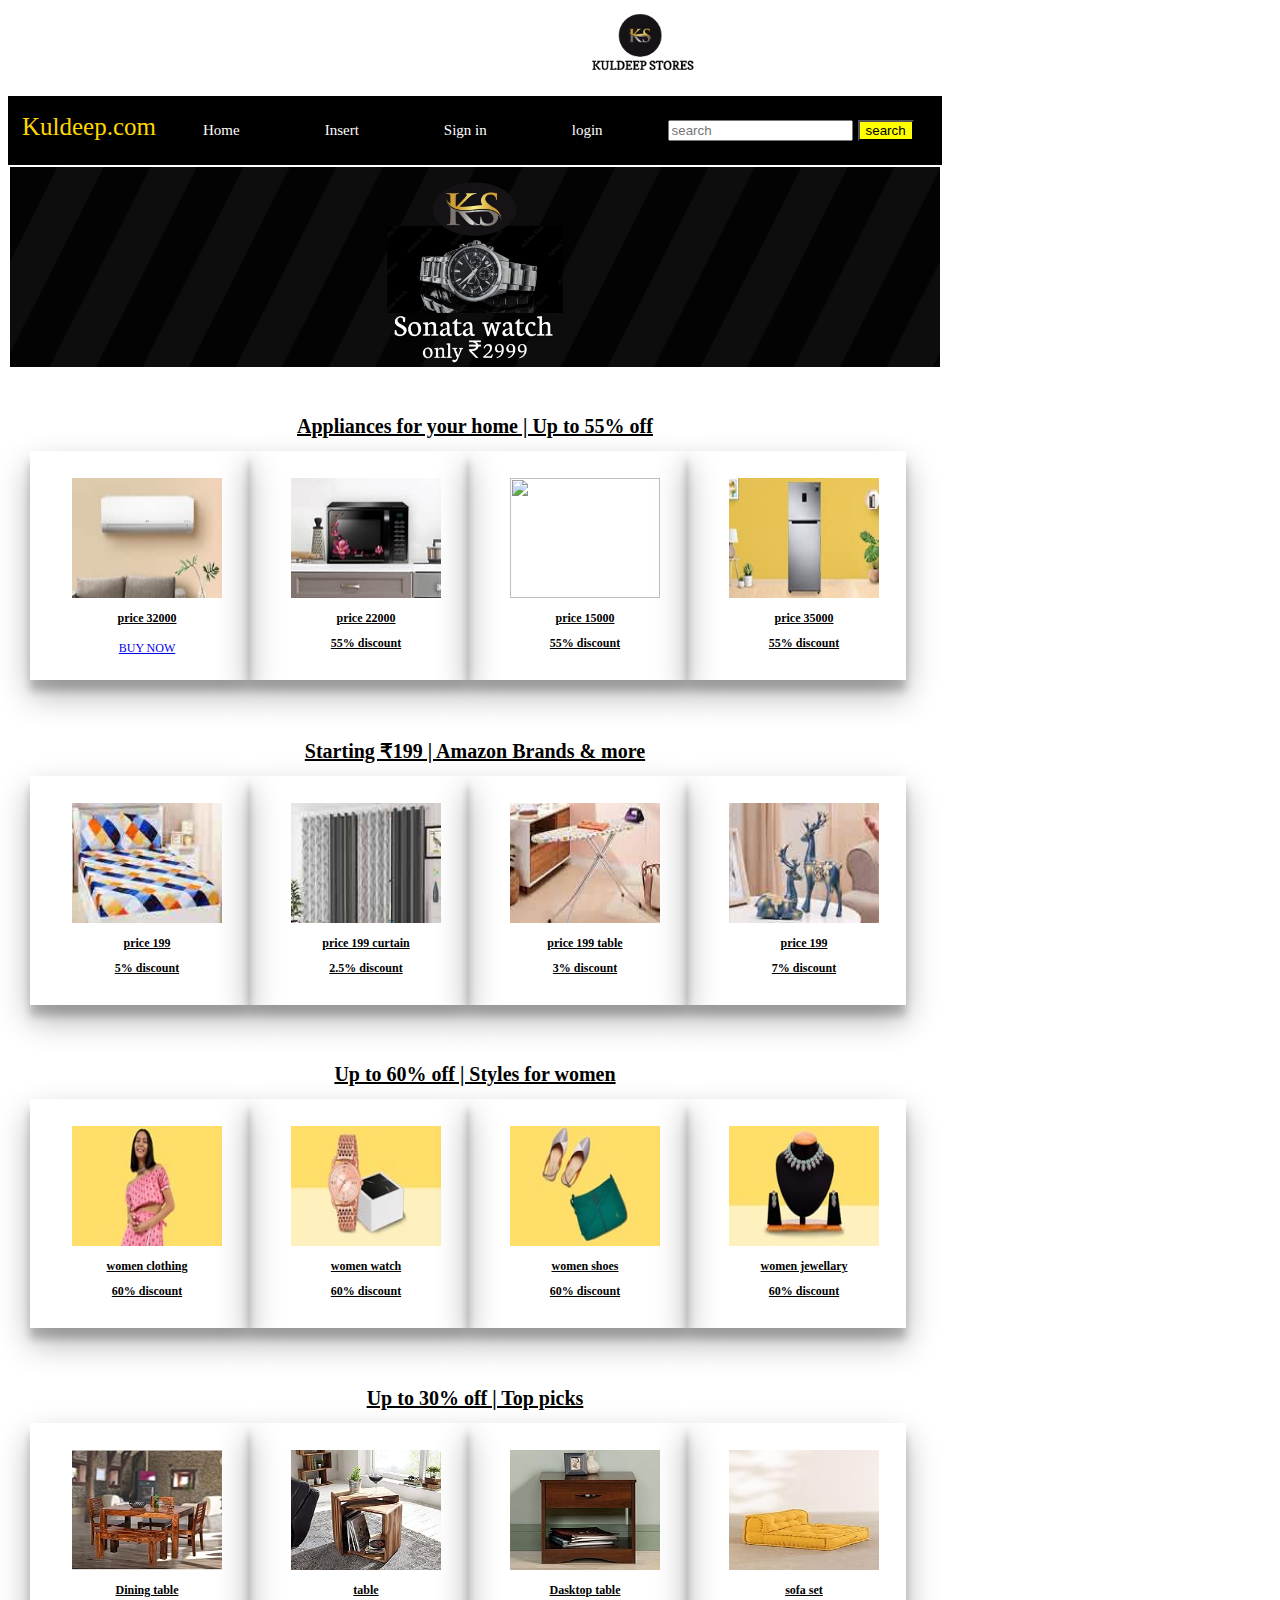
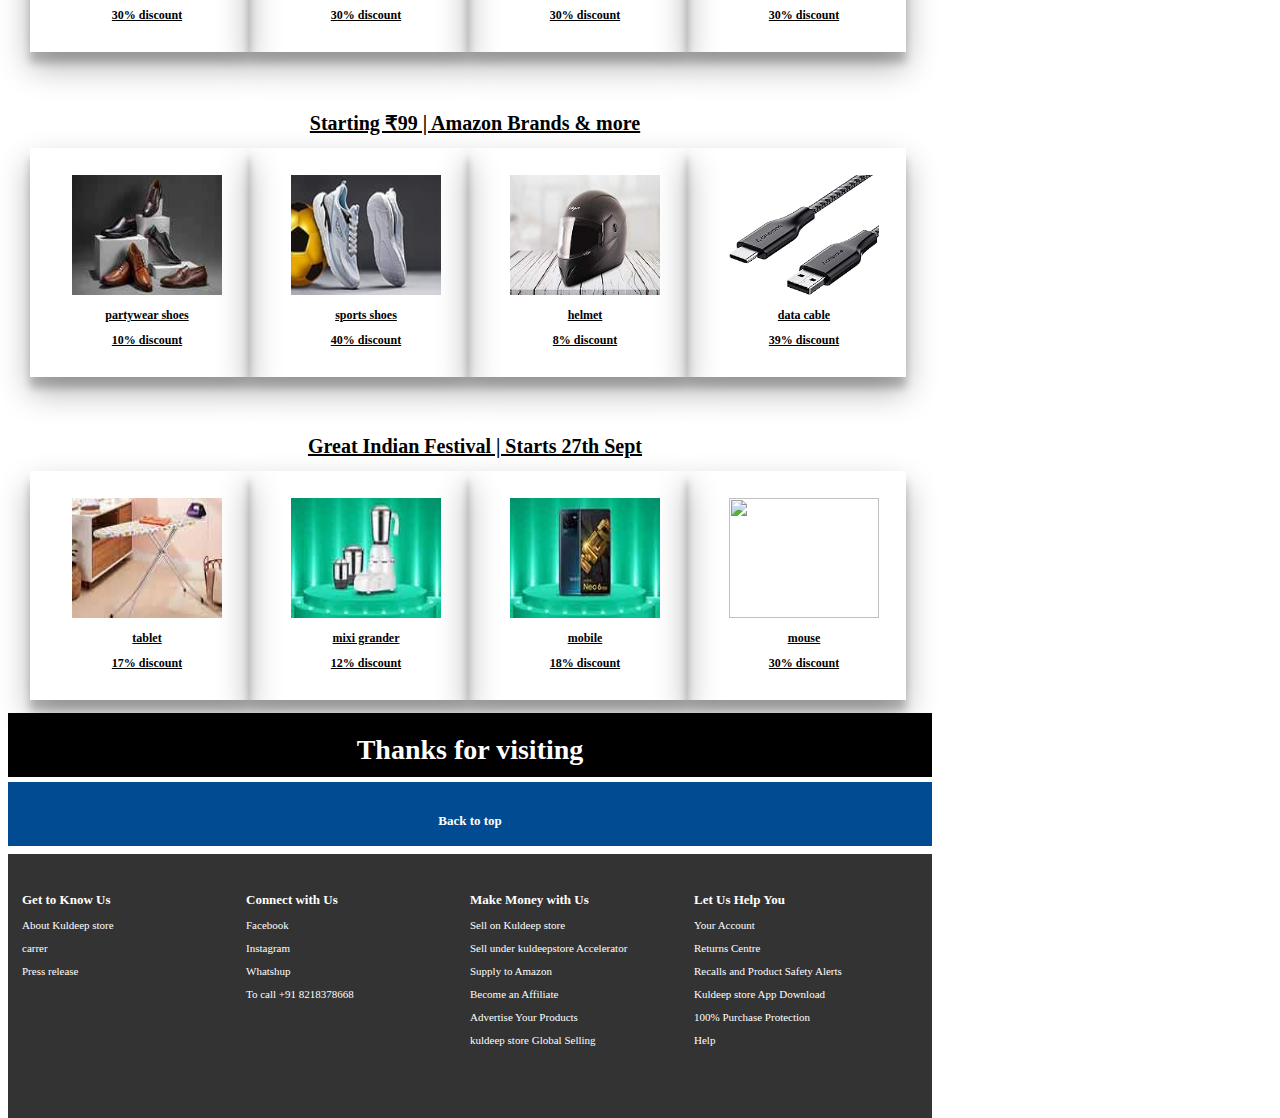
==== index.html @ ae059970 "Add files via upload" ====
<!DOCTYPE html>
<html lang="en">
<head>
    <meta charset="UTF-8">
    <meta name="viewport" content="width=device-width, initial-scale=1.0">
    <title>kuldeestore.com</title>
    <link rel="stylesheet" href="kuldeepstore.css">
</head>
<body>
    <div class="ama">
       <img src="kul.jpg" hight="100px" width="150px">
    </div>
    <div class="box border">
        <span><a  class="net border"href="netflix.html">Kuldeep.com</a></span>
        <span id="h">Home</span>
        <span id="h">Insert</span>
        <span id="h">Sign in</span>
        <span><a class="jtr" href="login.html">login</a></span>
        <span id="lky"device-width>
            <input type="search" placeholder="search">
        <button id="k">search</button>
        </span>
        </div>
        <div class="ol border">
          
        </div>
        <div class="you border">
            <h1 id="ro">Appliances for your home | Up to 55% off</h1>
            <div class="ty border">
              <a href="ac.jpg"><img src="ac.jpg" height="120px" width="150px"></a>
              <h1 align="center"id="d">price 32000</h1>
             <span id="tyu"><a href="ac.html">BUY NOW</a></span>
            </div>
            <div class="ty border">
                <a href="microwave.jpg"><img src="microwave.jpg" height="120px" width="150px"></a>
                <h1 align="center"id="d">price 22000</h1>
                <h2 align="center" id="d">55% discount</h2>
              </div>
              <div class="ty border">
                <a href="washing machine.jpg"><img src="washing machine.jpg" height="120px" width="150px"></a>
                <h1 align="center"id="d">price 15000</h1>
                <h2 align="center" id="d">55% discount</h2>
              </div>
              <div class="ty border">
                <a href="refrigrator.jpg"><img src="refrigrator.jpg" height="120px" width="150px"></a>
                <h1 align="center"id="d">price 35000</h1>
                <h2 align="center" id="d">55% discount</h2>
              </div>
        </div>
        <div class="you border">
            <h1 id="ro">Starting ₹199 | Amazon Brands & more</h1>
            <div class="ty border">
                <a href="bed.jpg"><img src="bed.jpg" height="120px" width="150px"></a>
                <h1 align="center"id="d">price 199</h1>
                <h2 align="center" id="d">5% discount</h2>
            </div>
            <div class="ty border">
                <a href="curtain.jpg"><img src="curtain.jpg" height="120px" width="150px"></a>
                <h1 align="center"id="d">price 199 curtain</h1>
                <h2 align="center" id="d">2.5% discount</h2>
            </div>
            <div class="ty border">
                <a href="tab.jpg"><img src="tab.jpg" height="120px" width="150px"></a>
                <h1 align="center"id="d">price 199 table</h1>
                <h2 align="center" id="d">3% discount</h2>
            </div>
            <div class="ty border">
                <a href="hor"><img src="hor.jpg" height="120px" width="150px"></a>
                <h1 align="center"id="d">price 199 </h1>
                <h2 align="center" id="d">7% discount</h2>
            </div>
        </div>
        <div class="you border">
            <h1 id="ro">Up to 60% off | Styles for women</h1>
            <div class="ty border">
             <a href="women.jpg"><img src="women.jpg" height="120px" width="150px"></a>
              <h1 align="center"id="d">women clothing</h1>
              <h2 align="center" id="d">60% discount</h2>
            </div>
            <div class="ty border">
                <a href="women2.jpg"><img src="women2.jpg" height="120px" width="150px"></a>
                <h1 align="center"id="d">women watch</h1>
                <h2 align="center" id="d">60% discount</h2>
              </div>
              <div class="ty border">
                <a href="women31.jpg"><img src="women31.jpg" height="120px" width="150px"></a>
                <h1 align="center"id="d">women shoes</h1>
                <h2 align="center" id="d">60% discount</h2>
              </div>
              <div class="ty border">
                <a href="women4.jpg"><img src="women4.jpg" height="120px" width="150px"></a>
                <h1 align="center"id="d">women jewellary</h1>
                <h2 align="center" id="d">60% discount</h2>
              </div>
        </div>
        <div class="you border">
            <h1 id="ro">Up to 30% off | Top picks</h1>
            <div class="ty border">
              <a href="furt1.jpg"><img src="furt1.jpg" height="120px" width="150px"></a>
              <h1 align="center"id="d">Dining table</h1>
              <h2 align="center" id="d">30% discount</h2>
            </div>
            <div class="ty border">
                <a href="furt2.jpg"><img src="furt2.jpg" height="120px" width="150px"></a>
                <h1 align="center"id="d">table</h1>
                <h2 align="center" id="d">30% discount</h2>
              </div>
              <div class="ty border">
                <a href="furt3.jpg"><img src="furt3.jpg" height="120px" width="150px"></a>
                <h1 align="center"id="d">Dasktop table</h1>
                <h2 align="center" id="d">30% discount</h2>
              </div>
              <div class="ty border">
                <a href="furt4.jpg"><img src="furt4.jpg" height="120px" width="150px"></a>
                <h1 align="center"id="d">sofa set</h1>
                <h2 align="center" id="d">30% discount</h2>
              </div>
        </div>
        <div class="you border">
            <h1 id="ro">Starting ₹99 | Amazon Brands & more</h1>
            <div class="ty border">
              <a href="shoes.jpg"><img src="shoes.jpg" height="120px" width="150px"></a>
              <h1 align="center"id="d">partywear shoes</h1>
              <h2 align="center" id="d">10% discount</h2>
            </div>
            <div class="ty border">
                <a href="shoes2.jpg"><img src="shoes2.jpg" height="120px" width="150px"></a>
                <h1 align="center"id="d">sports shoes</h1>
                <h2 align="center" id="d">40% discount</h2>
              </div>
              <div class="ty border">
                <a href="helmet.jpg"><img src="helmet.jpg" height="120px" width="150px"></a>
                <h1 align="center"id="d">helmet</h1>
                <h2 align="center" id="d">8% discount</h2>
              </div>
              <div class="ty border">
                <a href="data1.jpg"><img src="data1.jpg" height="120px" width="150px"></a>
                <h1 align="center"id="d">data cable</h1>
                <h2 align="center" id="d">39% discount</h2>
              </div>
        </div>
        <div class="you border">
            <h1 id="ro">Great Indian Festival | Starts 27th Sept</h1>
            <div class="ty border">
              <a href="tab.jpg"><img src="tab.jpg" height="120px" width="150px"></a>
              <h1 align="center"id="d">tablet</h1>
              <h2 align="center" id="d">17% discount</h2>
            </div>
            <div class="ty border">
                <a href="mixi.jpg"><img src="mixi.jpg" height="120px" width="150px"></a>
                <h1 align="center"id="d">mixi grander</h1>
                <h2 align="center" id="d">12% discount</h2>
              </div>
              <div class="ty border">
                <a href="mobile.jpg"></a><img src="mobile.jpg" height="120px" width="150px"></a>
                <h1 align="center"id="d">mobile</h1>
                <h2 align="center" id="d">18% discount</h2>
              </div>
              <div class="ty border">
                <a href="mouse.jpg"><img src="mouse.jpg" height="120px" width="150px"></a>
                <h1 align="center"id="d">mouse</h1>
                <h2 align="center" id="d">30% discount</h2>
              </div>
        </div>
        <div class="hop border">
            <h1>Thanks for visiting</h1>
        </div>
        <div class="jk border">
           <h1 class="po">Back to top</h1>
        </div>
        <div class="er border">
           <div class="iio border">
             <h1 class="po">Get to Know Us</h1>
             <p id="hy">About Kuldeep store</p>
             <p id="hy">carrer</p>
             <p id="hy">Press release</p>
           </div>
           <div class="iio border">
             <h1 class="po">Connect with Us</h1>
             <p id="hy">Facebook</p>
             <p id="hy">Instagram</p>
             <p id="hy">Whatshup</p>
             <p id="hy">To call +91 8218378668</p>
           </div>
           <div class="iio border">
             <h1 class="po"> Make Money with Us</h1>
             <p id="hy">Sell on Kuldeep store</p>
             <p id="hy">Sell under kuldeepstore Accelerator</p>
             <p id="hy">Supply to Amazon</p>
             <p id="hy">Become an Affiliate</p>
             <p id="hy">Advertise Your Products</p>
             <p id="hy">kuldeep store Global Selling</p>
           </div>
           <div class="iio border">
            <h1 class="po">Let Us Help You</h1>
            <p id="hy">Your Account</p>
            <p id="hy">Returns Centre</p>
            <p id="hy">Recalls and Product Safety Alerts</p>
            <p id="hy">Kuldeep store App Download</p>
            <p id="hy">100% Purchase Protection</p>
            <p id="hy">Help</p>
           </div>
        </div>
</body>
</html>
---- kuldeepstore.css ----
.ama{
    text-align: center;
    cursor:pointer;
    border-radius: 50px;
}
.box{
    height: 50px;
    width: 920px;
    color: gold;
    background-color: black;
    font-size: 20px;
    padding-top: 15px;
    padding-left: 10px;
    cursor: pointer;
}
#h{
    color: white;
    padding: 40px;
    font-size: 15px;
}
.you{
    height: 270px;
    width: 890px;
    color:black;
    border: 1px solid black;
    font-size: 20px;
    margin-top: 10px;
    text-align: left;
    text-decoration: underline;
    padding: 20px;
    cursor: pointer;
}
.o{
    height: 150px;
    width: 200px;
    border:1px solid black;
    display: inline;
    justify-content: space-evenly;
    float: left;
    margin-top: 40px;
    padding: 10px;
    cursor: pointer;
}
#ko{
    font-size: 15px;
    color: black;
}
#ro{
    font-size: 20px;
    color: black;
    text-align: center;
}
.ty{
    height: 200px;
    width: 200px;
    text-align: center;
    padding-left:15px;
    padding-top:25px;
    display: inline;
    float: left;
    cursor: pointer;
    box-shadow: 0 15px 30px rgba(0,0,0,0.30), 0 11px 8px rgba(0,0,0,0.20);
    transition-duration: 7s;
}
#d{
    font-size: 12px;
    text-decoration:underline;
}
#k{
    background-color: yellow;
    cursor: pointer;
}
.border{
    border: 2px solid transparent;
}
.border:hover{
    border: 5px solid #c0c0c0;
    border-radius: 20px;
    cursor: pointer;
}
.op{
   margin-top: 5px;
   cursor: pointer;
}
.jk{
    background-color: #004B91;
    text-align: center;
    padding-top: 20px;
    height:40px;
    width: 920px;
    cursor: pointer;
    margin-top: 5px;
}
.po{
    font-size: 13px;
    color:white;
    font-weight: bold;
    cursor: pointer;
}
.er{
    height: 260px;
    width: 920px;
    background-color: #333;
    display:flex;
    float: left;
    margin-top: 8px;
    cursor: pointer;
}
.iio{
    color:white;
    background-color:#333;
    height:200px;
    width:210px;
    padding-left: 10px;
    padding-top: 25px;
    cursor: pointer;
}
#hy{
    color:white;
    font-size:  11px;
}
.payment{
    height: 80px;
    width: 920px;
    text-align: center;
    margin-top: 30px;
    cursor: pointer;
}
.jkl{
    padding: 10px;
    padding-top:15px;
    height: 40px;
    width: 200px;
    cursor: pointer;
}
.hop{
    height: 60px;
    width:920px;
    text-align: center;
    padding-top:none;
    color: white;
    font-size: 14px;
    background-color: black;
    cursor: pointer;
}
.ol{
    height: 200px;
    width: 930px;
    padding: 0;
    margin: 0;
    background-image: url("sonata.jpg");
    background-position: center center;
    background-repeat: no-repeat;
    background-size: 100% 100%;
    animation-name: myani;
    animation-duration: 15s;
    animation-timing-function: linear;
    animation-iteration-count: infinite;
}
@keyframes myani{
    0%{
        background-image: url("sonata.jpg");
    }
    20%{
        background-image: url("logo1.jpg");
    }
    40%{
        background-image: url("jkp.jpg");
    }
    60%{
        background-image: url("photo2.jpg");
    }
    80%{
        background-image: url("watch2.jpg");
    }
    100%{
        background-image: url("photo41.jfif");
    }
}
.net{
    font-size: 25px;
    color: gold;
    text-decoration: none;
}
.jtr{
    color: white;
    text-decoration: none;
    font-size: 15px;
    margin: 40px;
}
#lky{
    margin: 20px;
}
.ty:hover{
    box-shadow: 0 18px 36px rgba(0,0,0,0.20),0 14px 11px rbga(0,0,0,0.20);
}
#tyu{
    font-size: 12px;
    color: white;
}
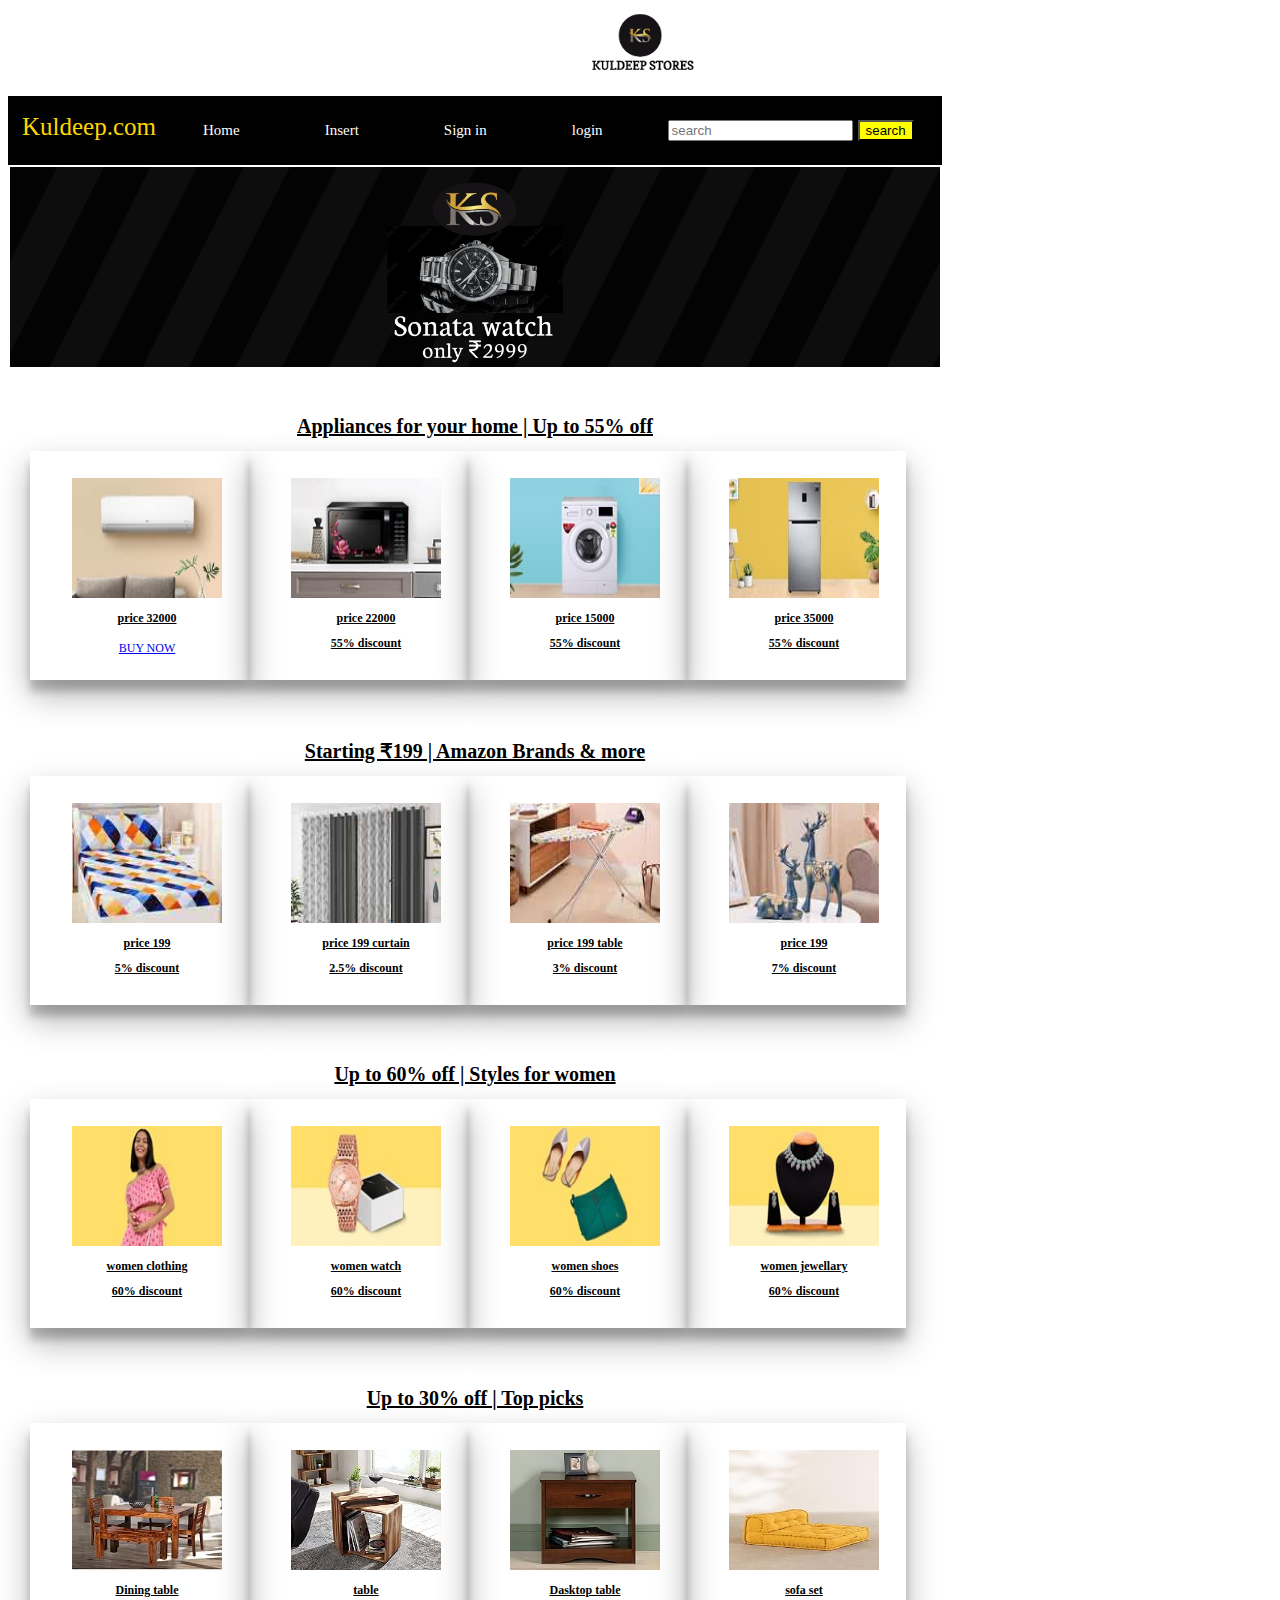
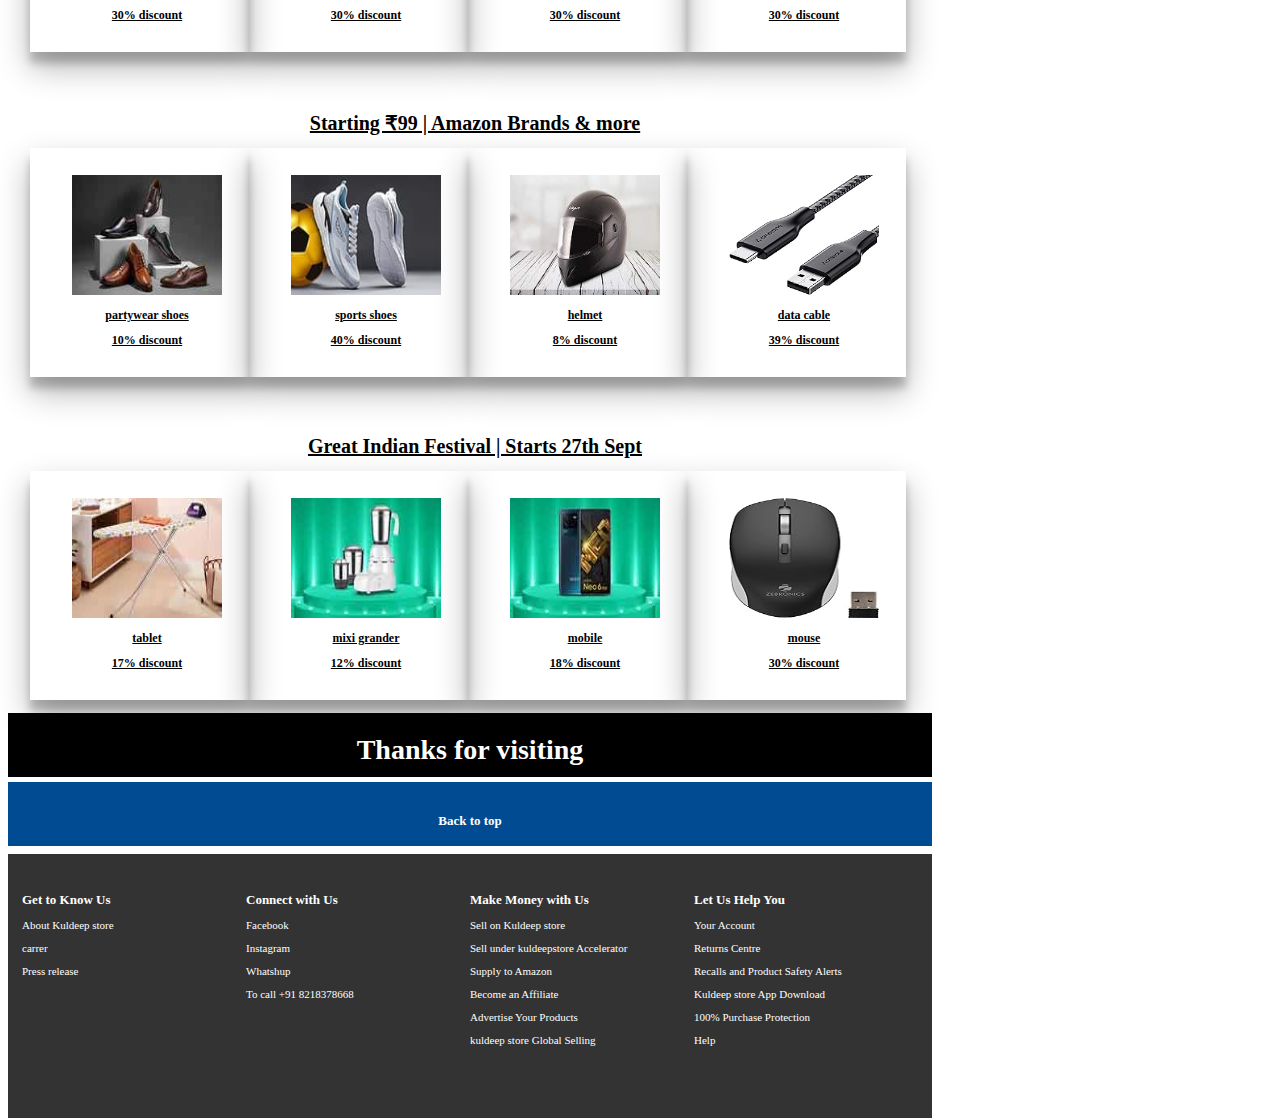
==== commit fee2c6db: "Update index.html" ====
--- a/index.html
+++ b/index.html
@@ -7,7 +7,7 @@
     <link rel="stylesheet" href="kuldeepstore.css">
 </head>
 <body>
-    <div class="ama">
+    <div align="center">
        <img src="kul.jpg" hight="100px" width="150px">
     </div>
     <div class="box border">
@@ -202,4 +202,4 @@
            </div>
         </div>
 </body>
-</html>+</html>
--- a/kuldeepstore.css
+++ b/kuldeepstore.css
@@ -1,8 +1,4 @@
-.ama{
-    text-align: center;
-    cursor:pointer;
-    border-radius: 50px;
-}
+
 .box{
     height: 50px;
     width: 920px;
@@ -197,4 +193,4 @@
 #tyu{
     font-size: 12px;
     color: white;
-}+}
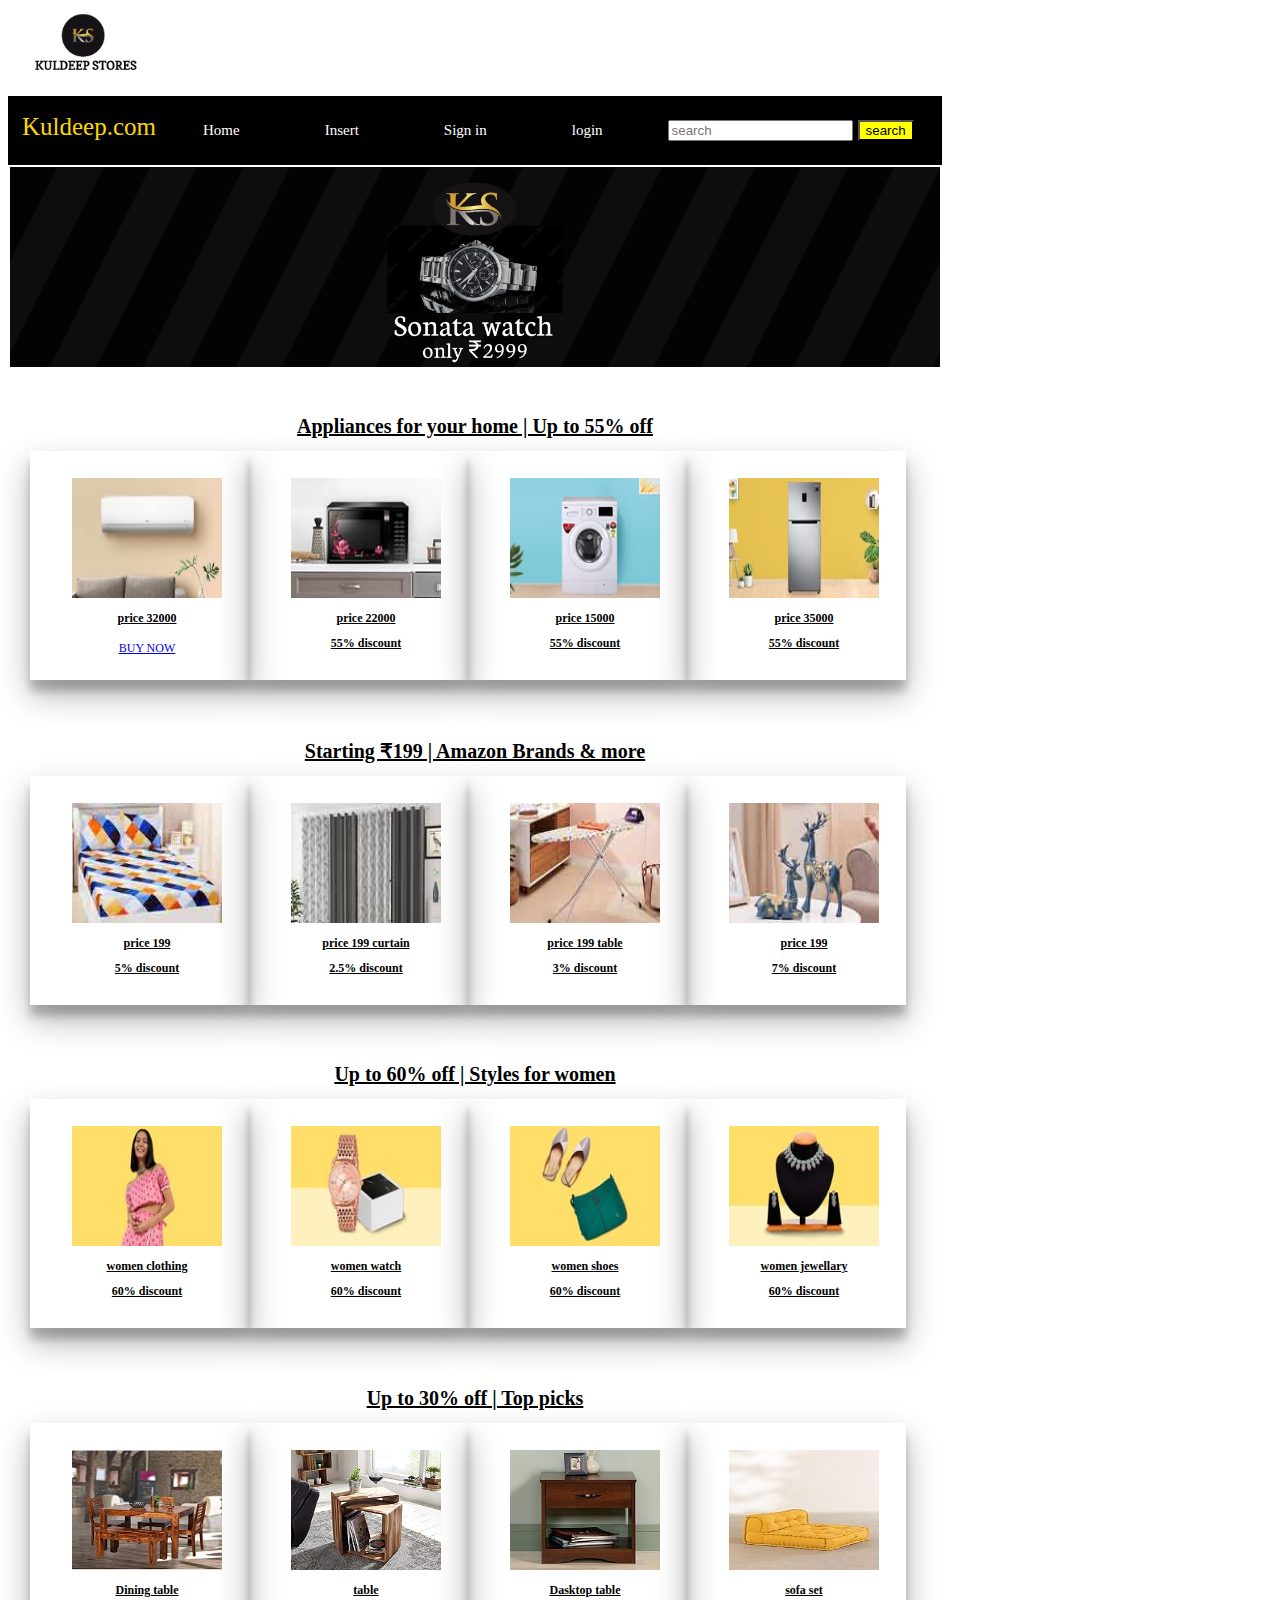
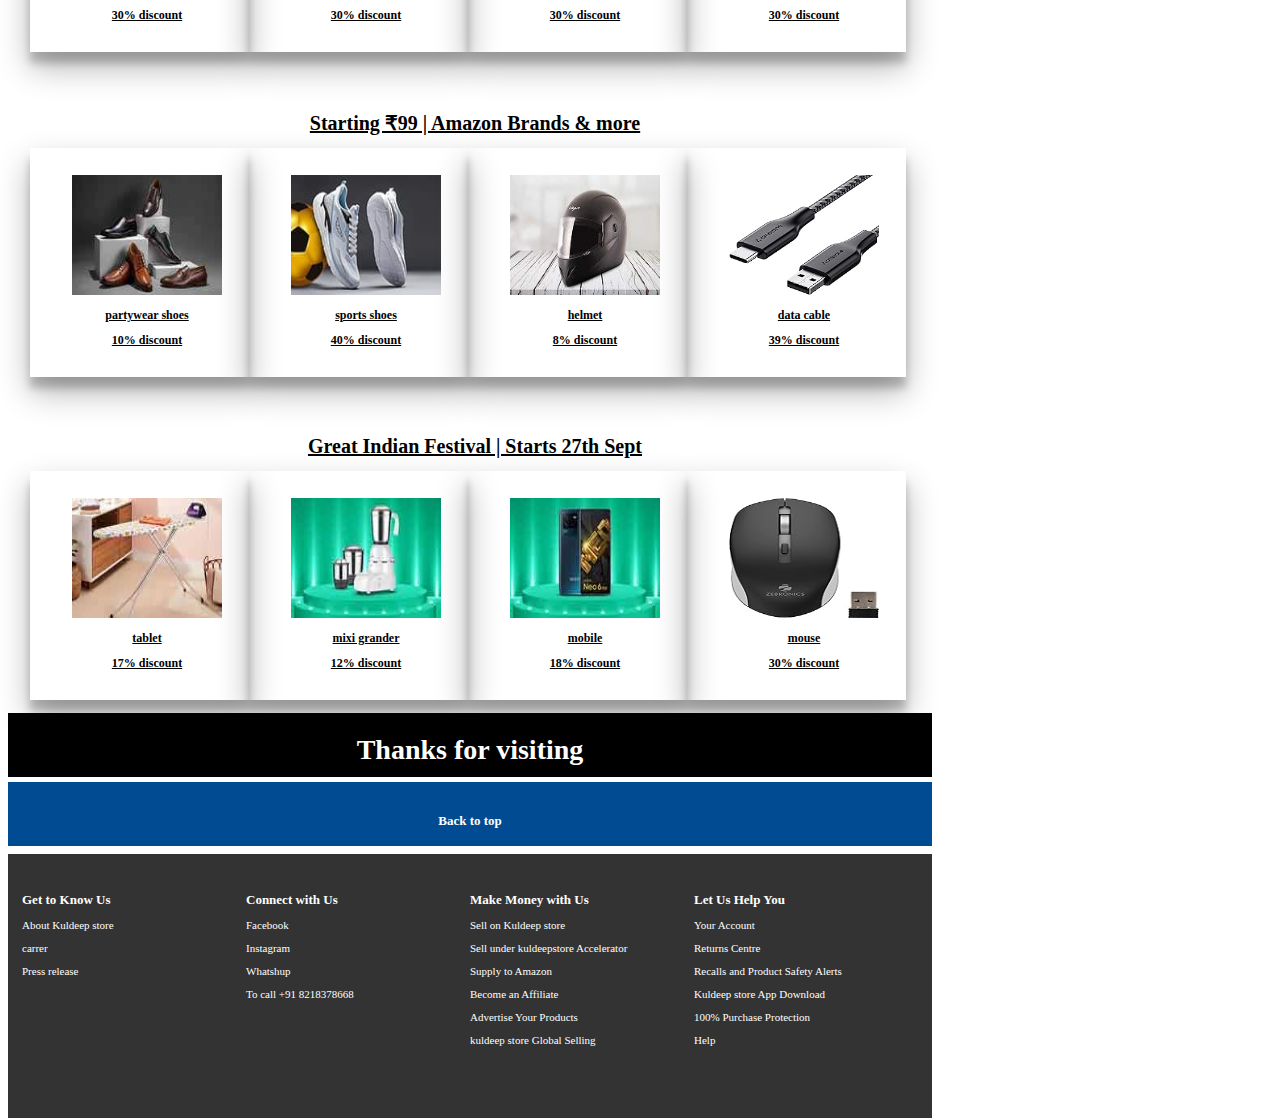
==== commit 5a9b2b4f: "Update index.html" ====
--- a/index.html
+++ b/index.html
@@ -7,7 +7,7 @@
     <link rel="stylesheet" href="kuldeepstore.css">
 </head>
 <body>
-    <div align="center">
+    <div class="ama">
        <img src="kul.jpg" hight="100px" width="150px">
     </div>
     <div class="box border">
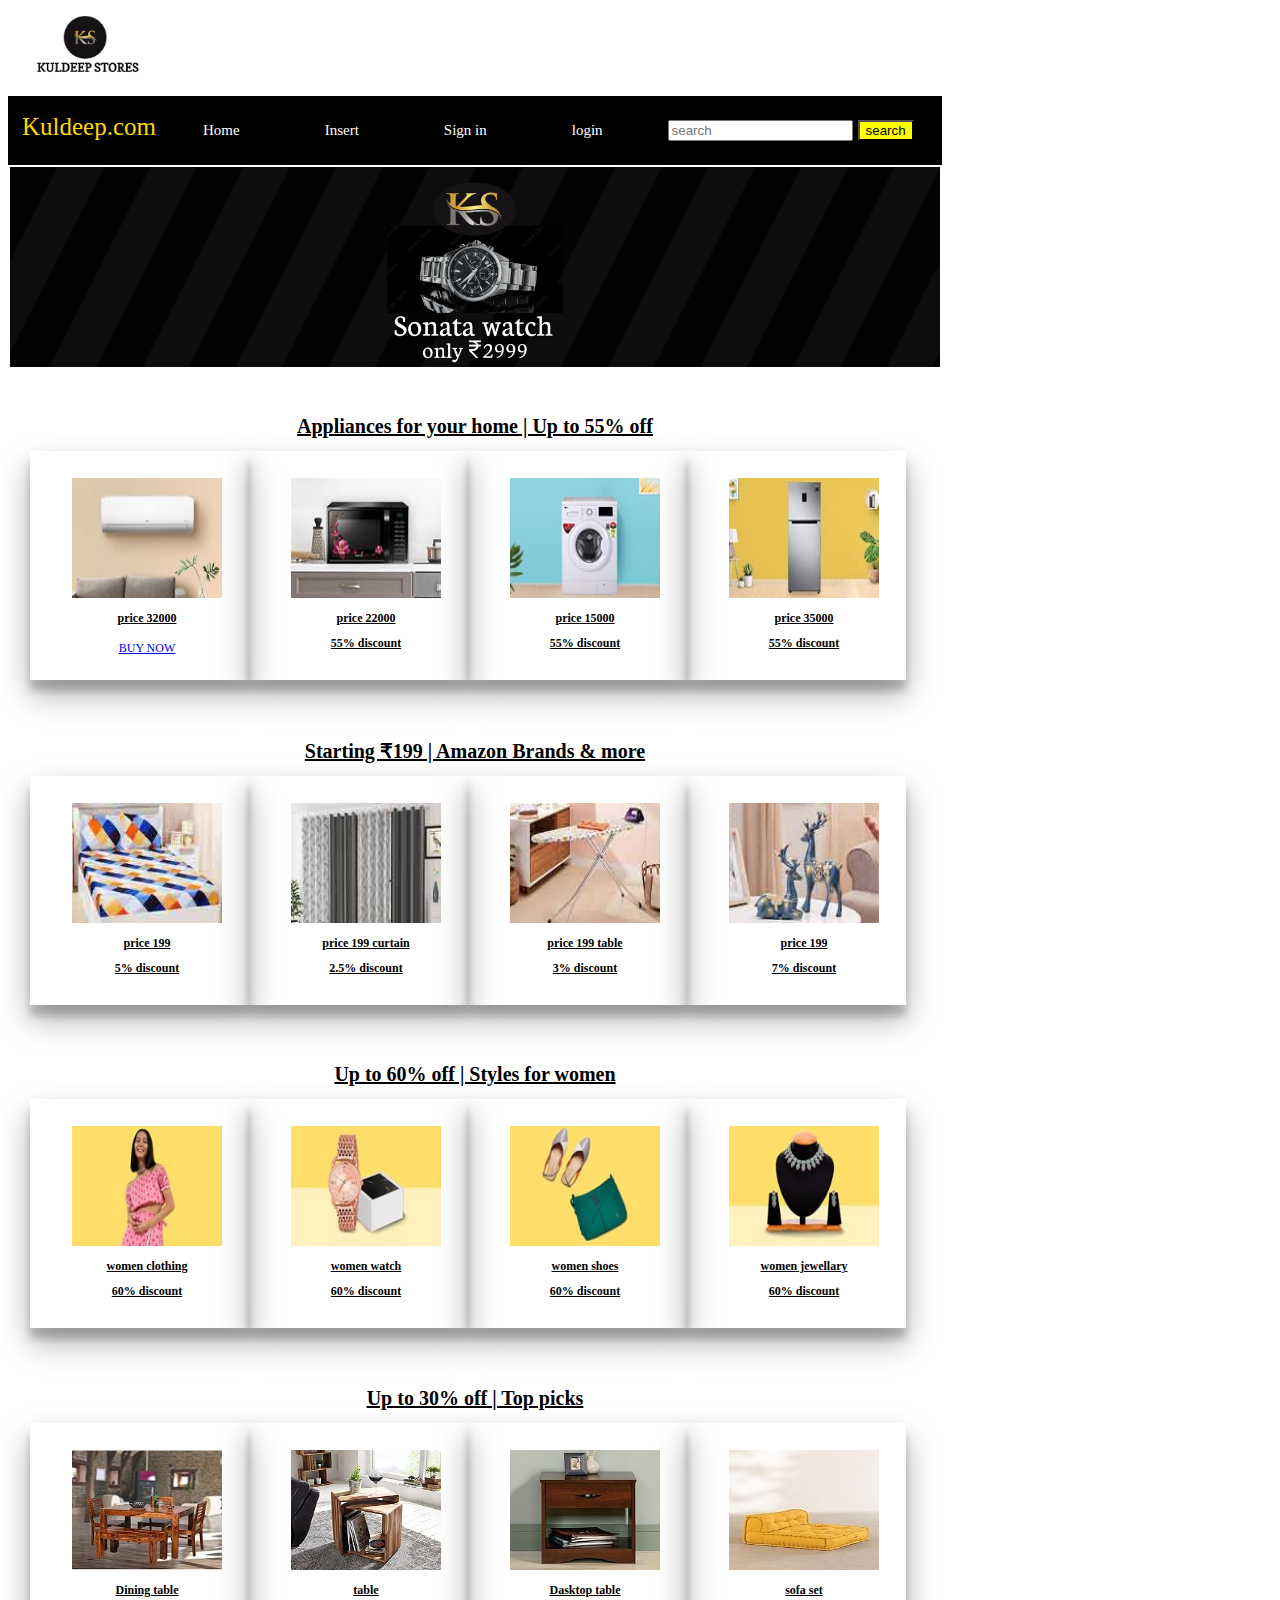
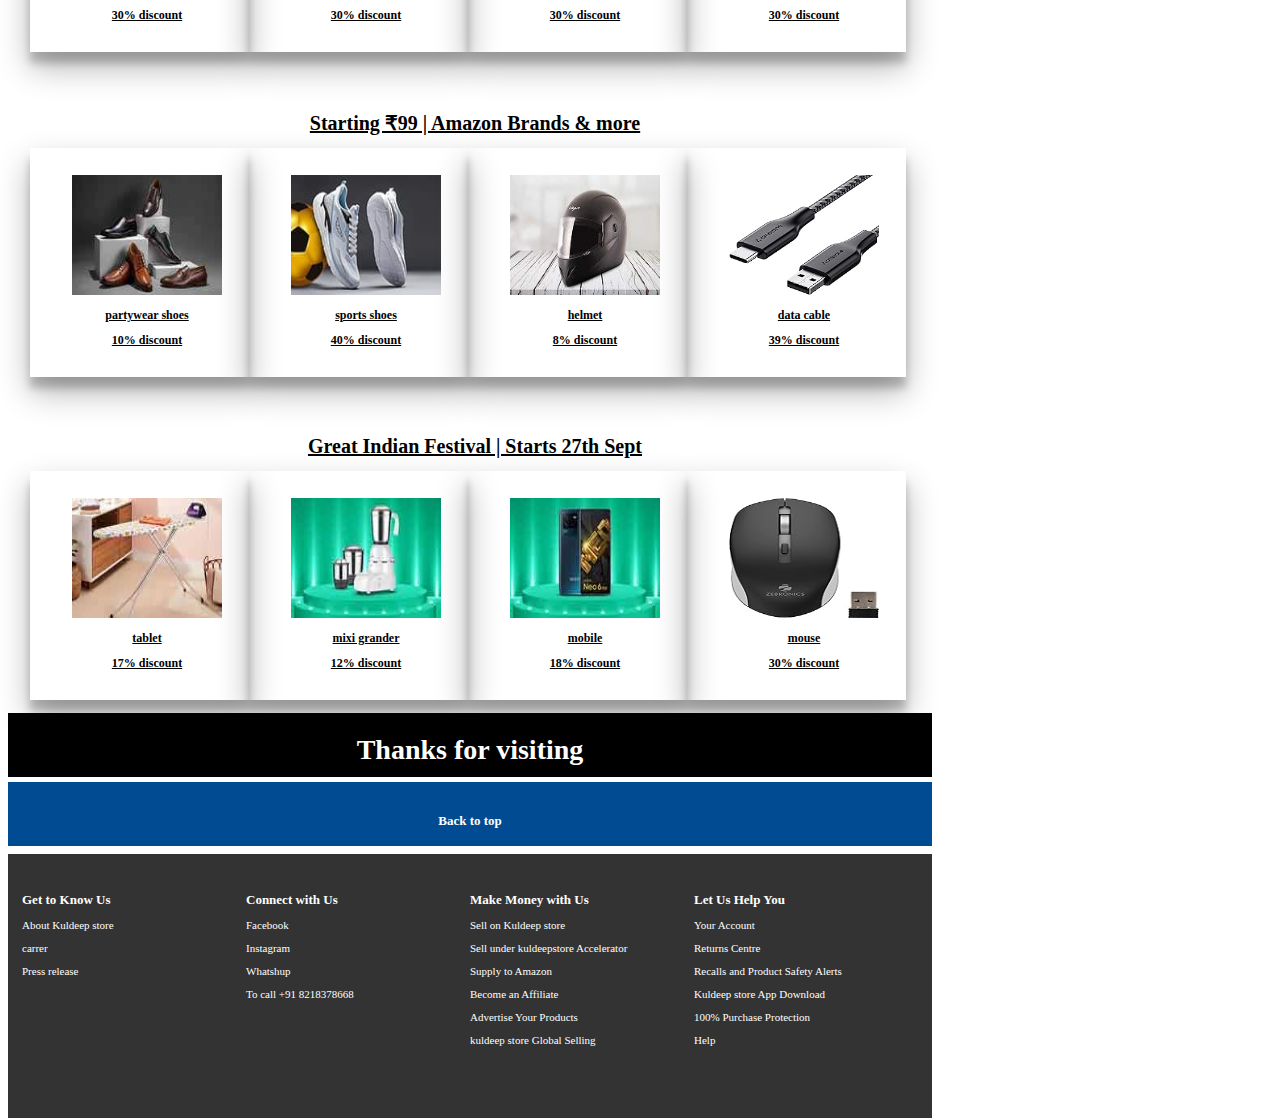
==== commit a908a3f3: "Update index.html" ====
--- a/index.html
+++ b/index.html
@@ -7,8 +7,8 @@
     <link rel="stylesheet" href="kuldeepstore.css">
 </head>
 <body>
-    <div class="ama">
-       <img src="kul.jpg" hight="100px" width="150px">
+    <div class="ama border">
+       <img src="kul.jpg" hight="100px" width="150px" align="center">
     </div>
     <div class="box border">
         <span><a  class="net border"href="netflix.html">Kuldeep.com</a></span>
--- a/kuldeepstore.css
+++ b/kuldeepstore.css
@@ -1,4 +1,9 @@
-
+.ama{
+    text-align:"center";
+    cursor:pointer;
+    hight:100px;
+    width:920px;
+}
 .box{
     height: 50px;
     width: 920px;
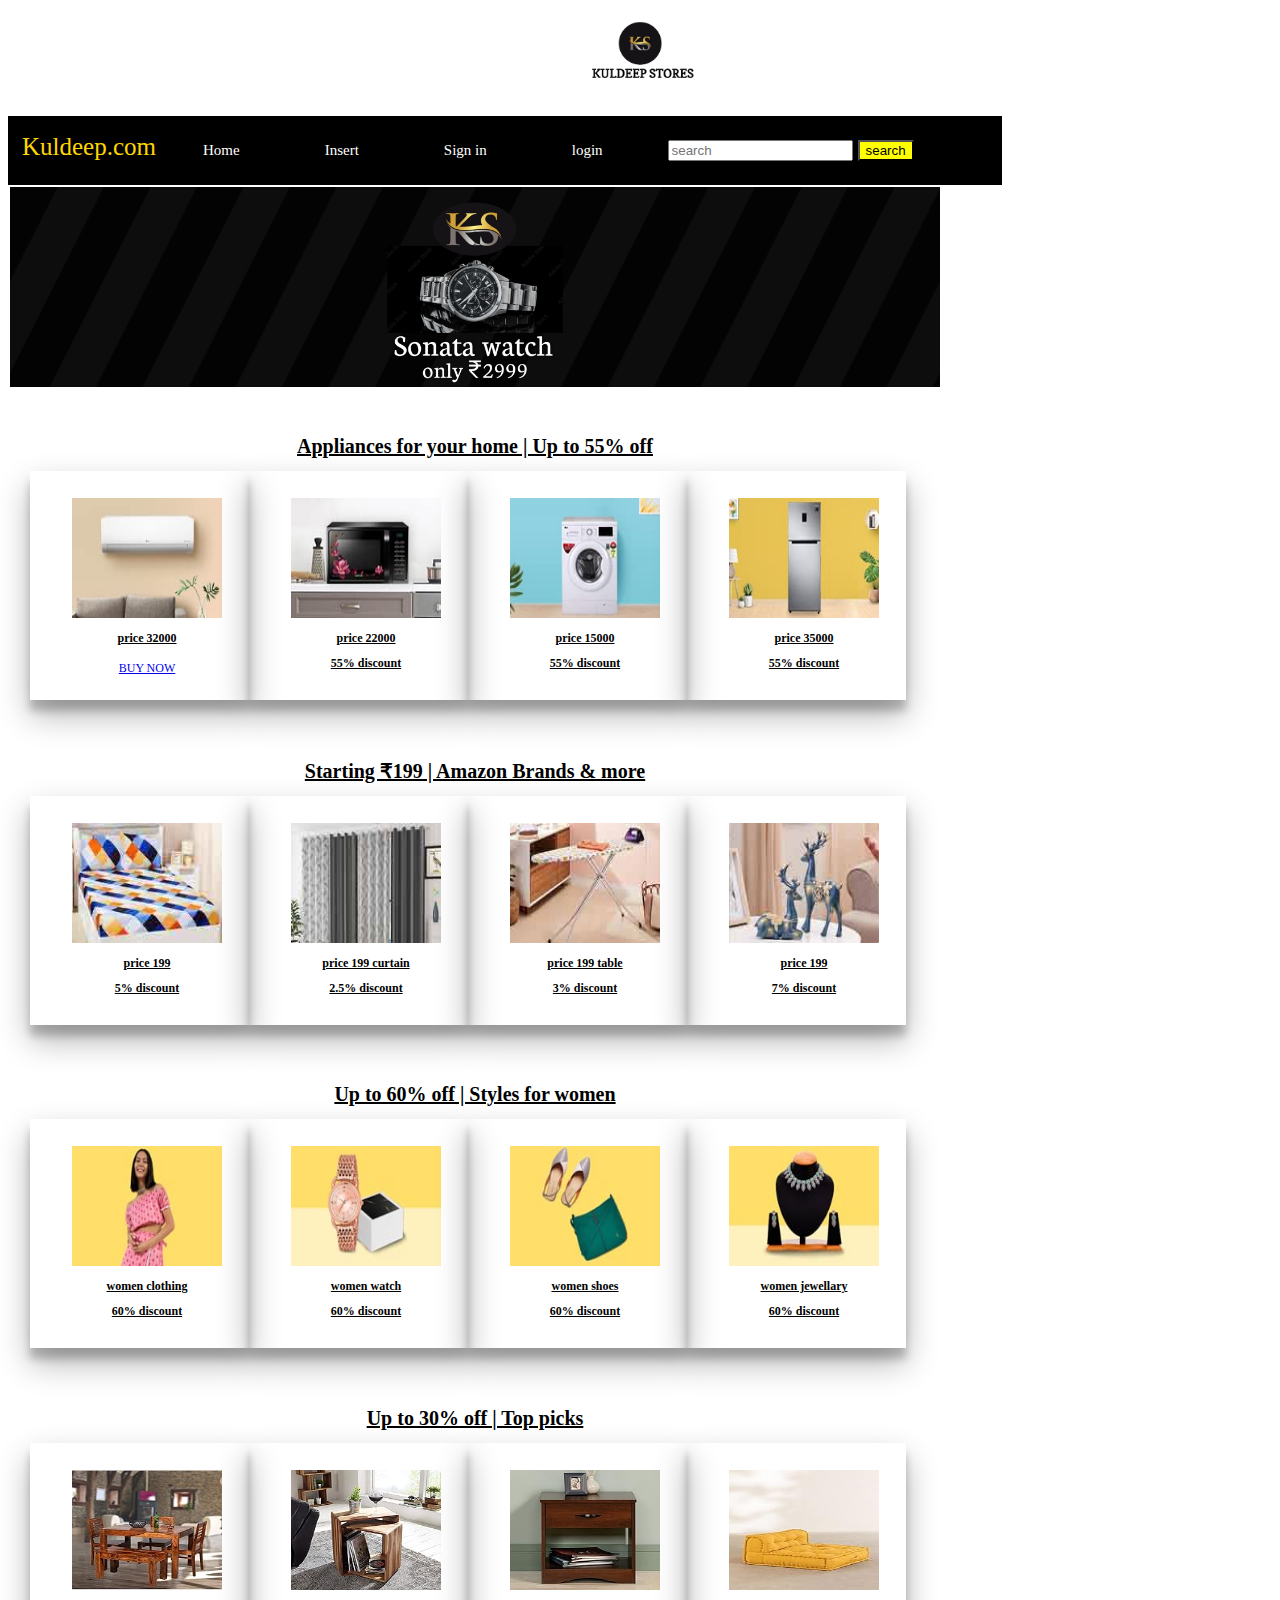
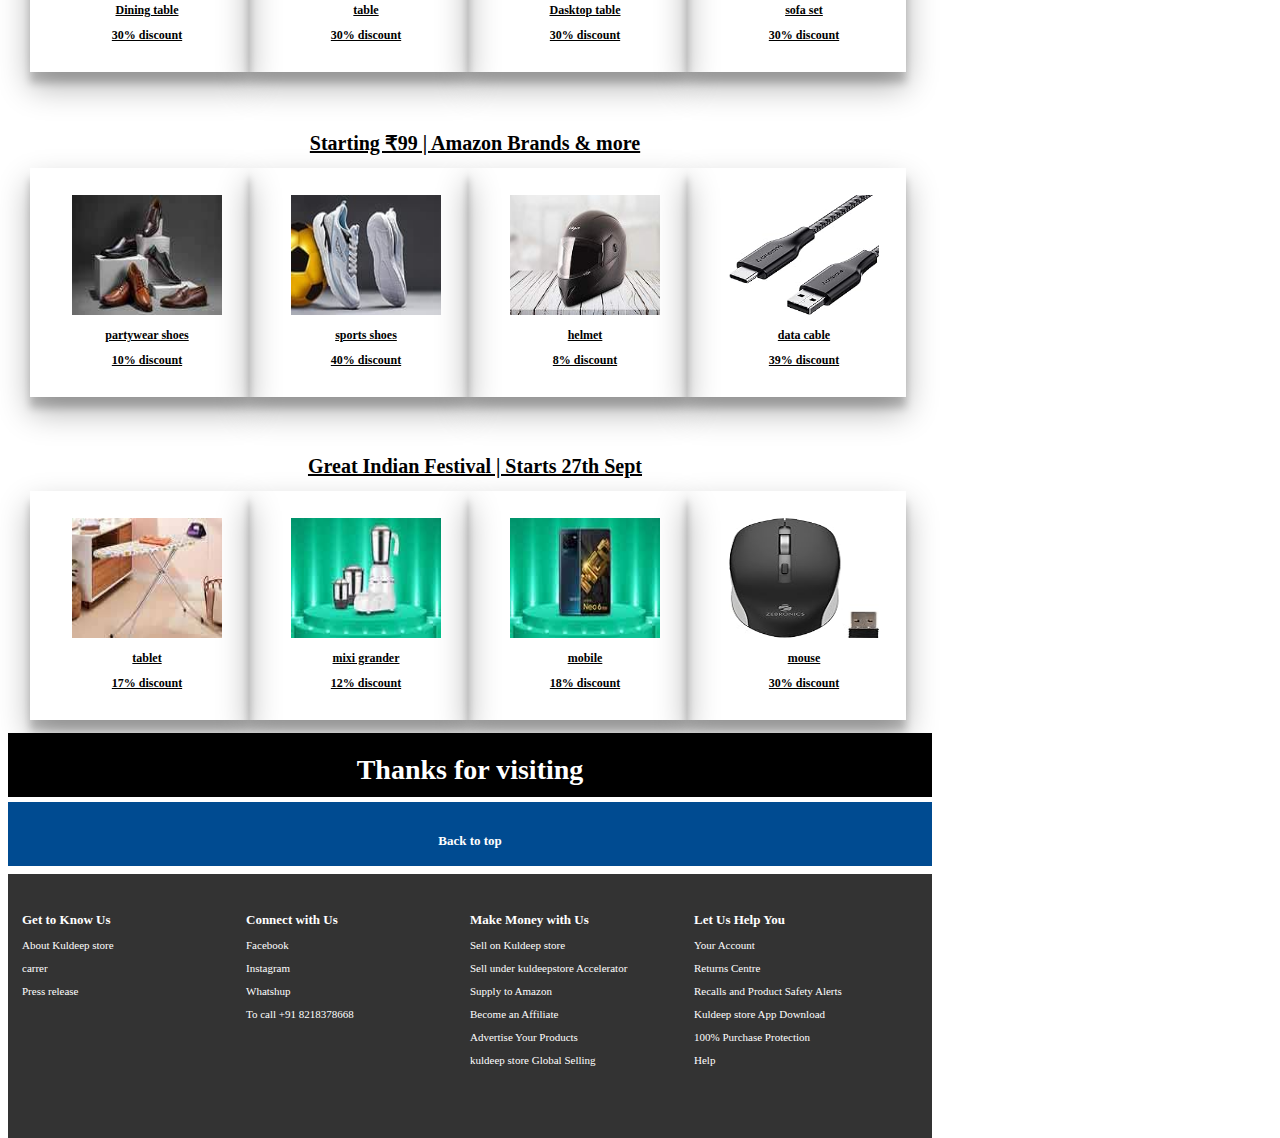
==== commit 5a09e1e2: "Update index.html" ====
--- a/index.html
+++ b/index.html
@@ -7,9 +7,9 @@
     <link rel="stylesheet" href="kuldeepstore.css">
 </head>
 <body>
-    <div class="ama border">
+    <p align="center">
        <img src="kul.jpg" hight="100px" width="150px" align="center">
-    </div>
+    </p>
     <div class="box border">
         <span><a  class="net border"href="netflix.html">Kuldeep.com</a></span>
         <span id="h">Home</span>
--- a/kuldeepstore.css
+++ b/kuldeepstore.css
@@ -1,12 +1,7 @@
-.ama{
-    text-align:"center";
-    cursor:pointer;
-    hight:100px;
-    width:920px;
-}
+
 .box{
     height: 50px;
-    width: 920px;
+    width: 980px;
     color: gold;
     background-color: black;
     font-size: 20px;
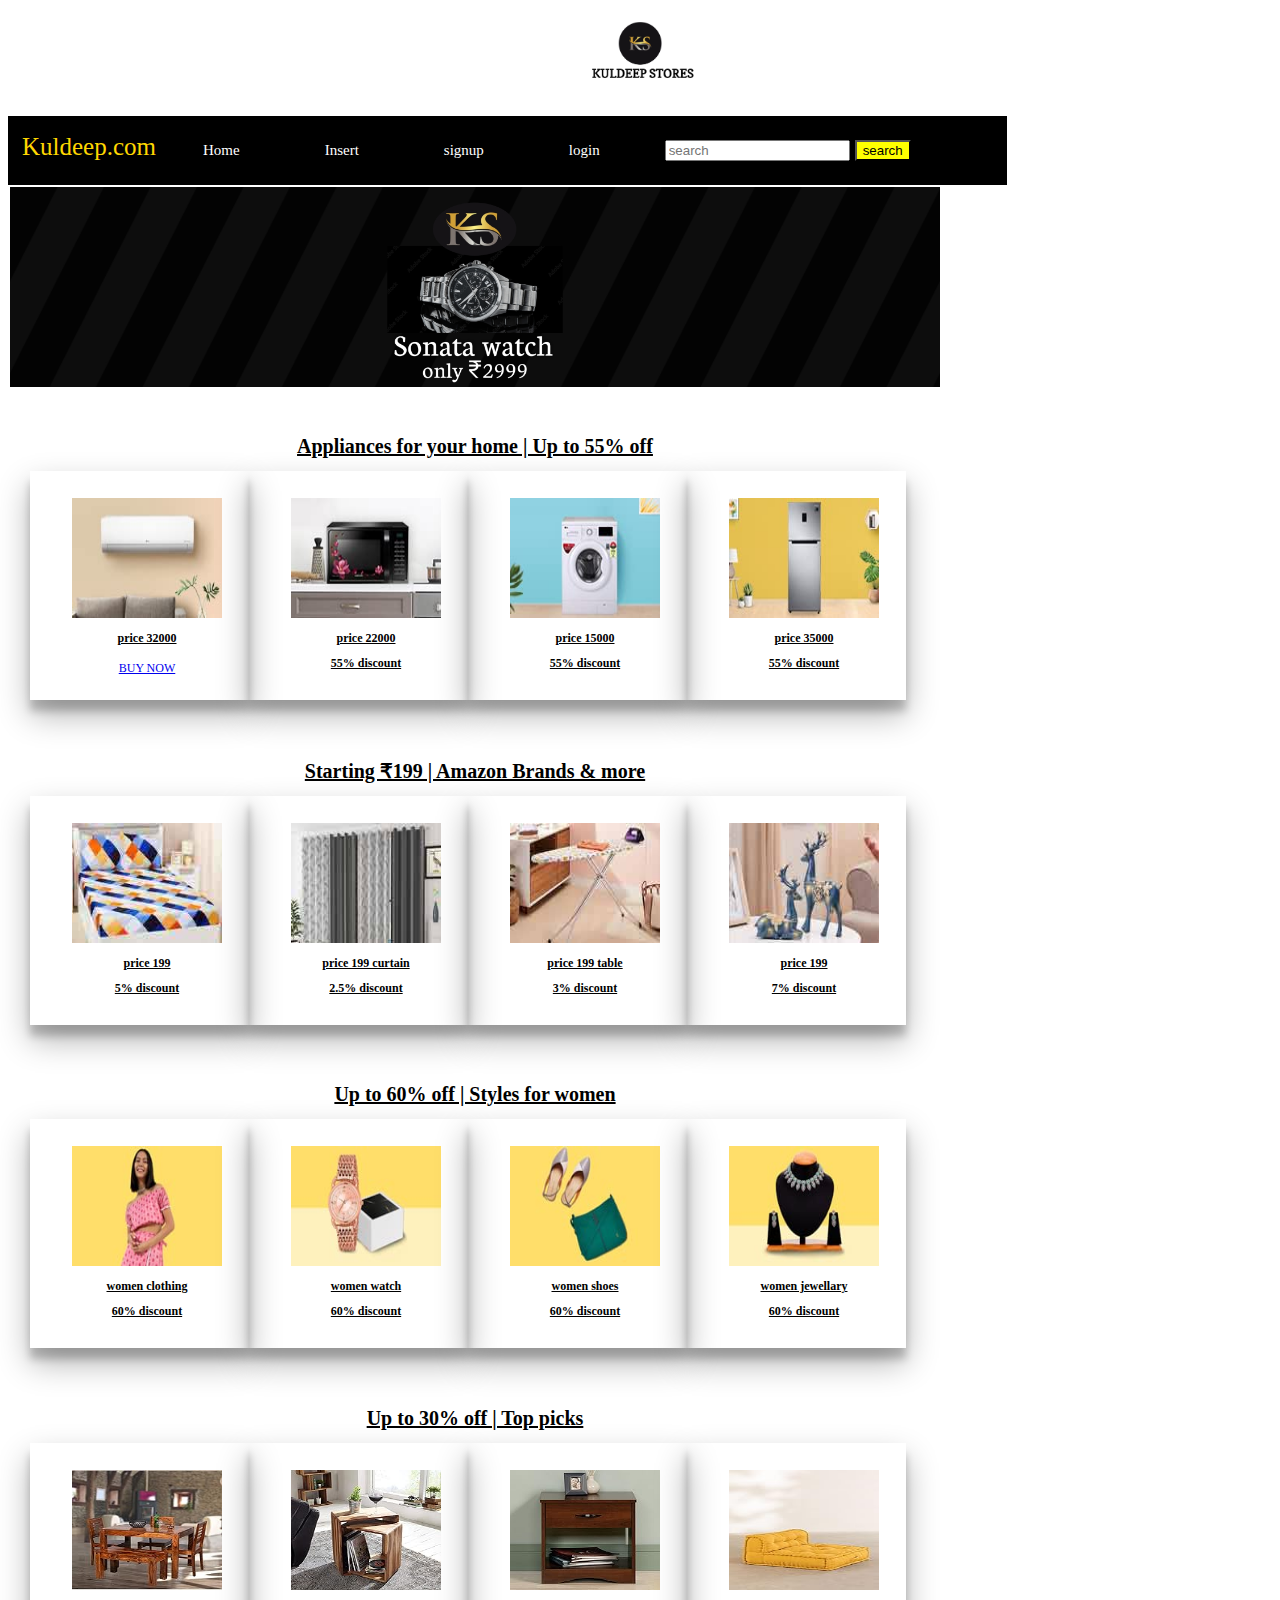
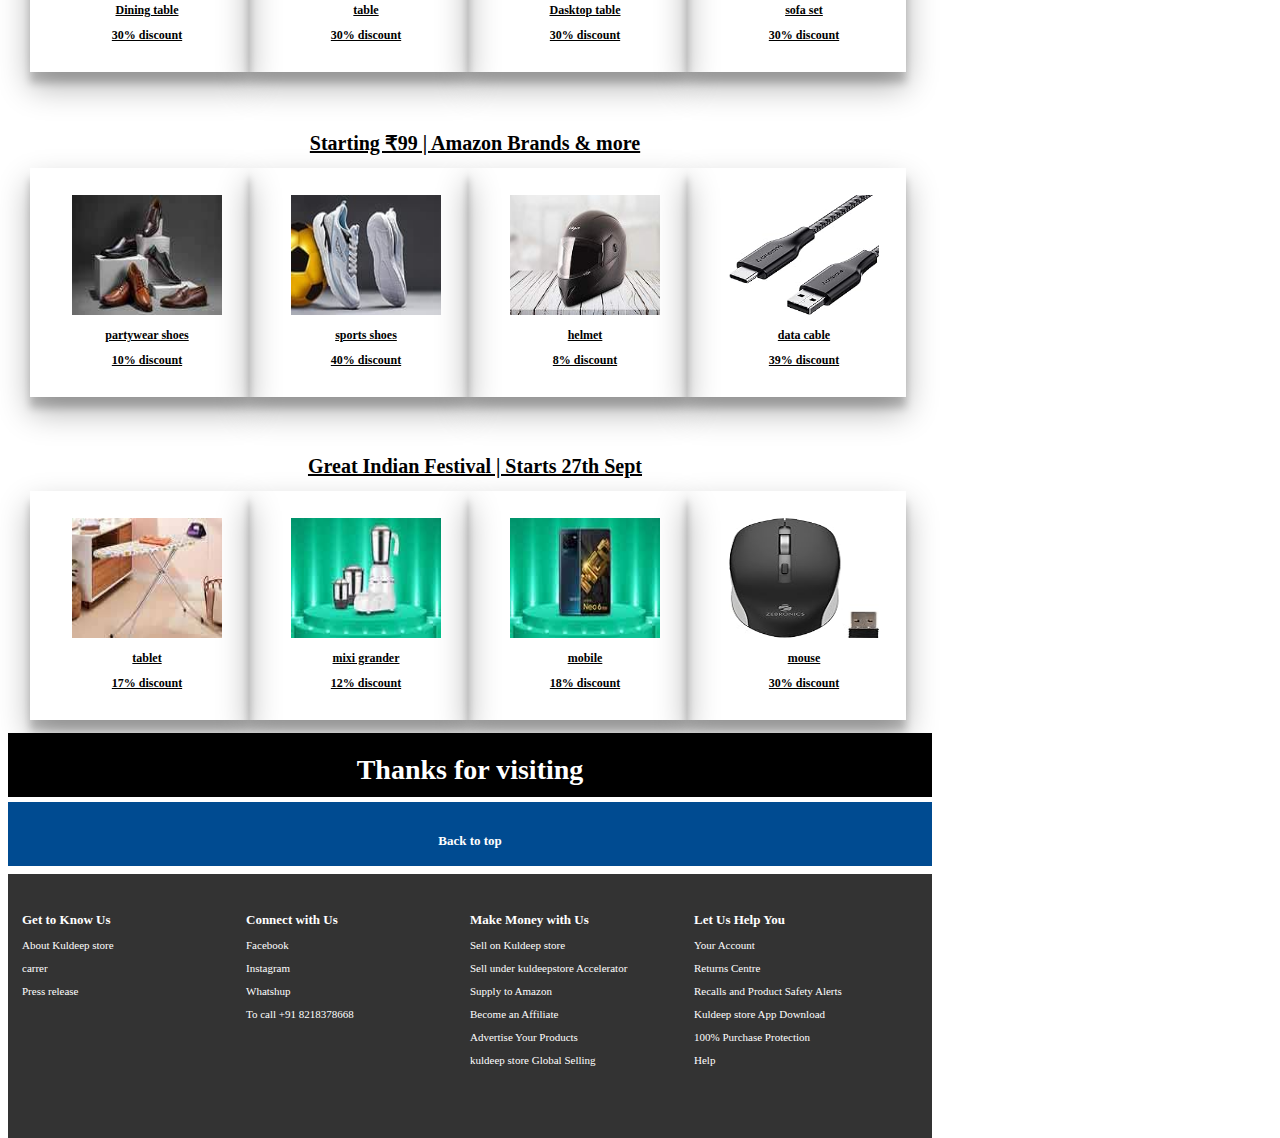
==== commit 4be46819: "Update index.html" ====
--- a/index.html
+++ b/index.html
@@ -14,7 +14,7 @@
         <span><a  class="net border"href="netflix.html">Kuldeep.com</a></span>
         <span id="h">Home</span>
         <span id="h">Insert</span>
-        <span id="h">Sign in</span>
+        <span><a class="jtr" href="signup.html">signup</a></span>
         <span><a class="jtr" href="login.html">login</a></span>
         <span id="lky"device-width>
             <input type="search" placeholder="search">
--- a/kuldeepstore.css
+++ b/kuldeepstore.css
@@ -1,7 +1,7 @@
 
 .box{
     height: 50px;
-    width: 980px;
+    width: 985px;
     color: gold;
     background-color: black;
     font-size: 20px;
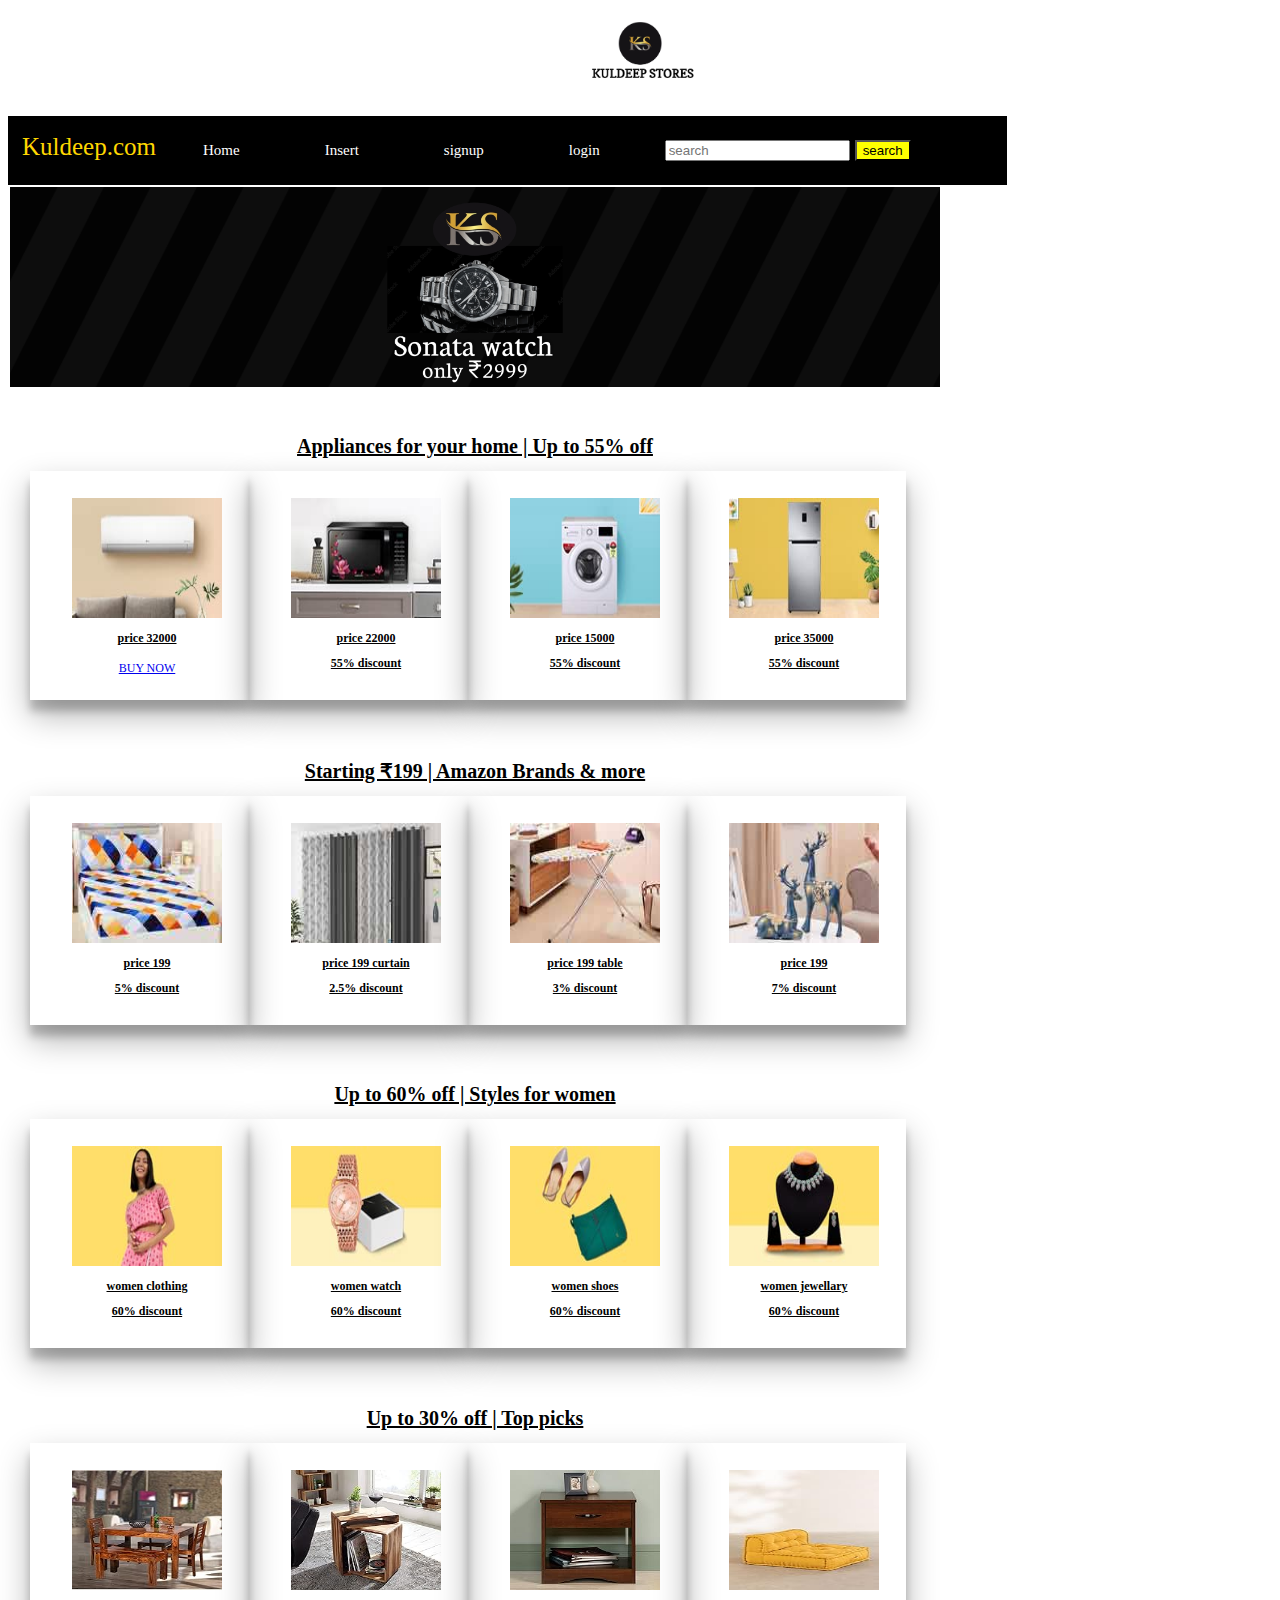
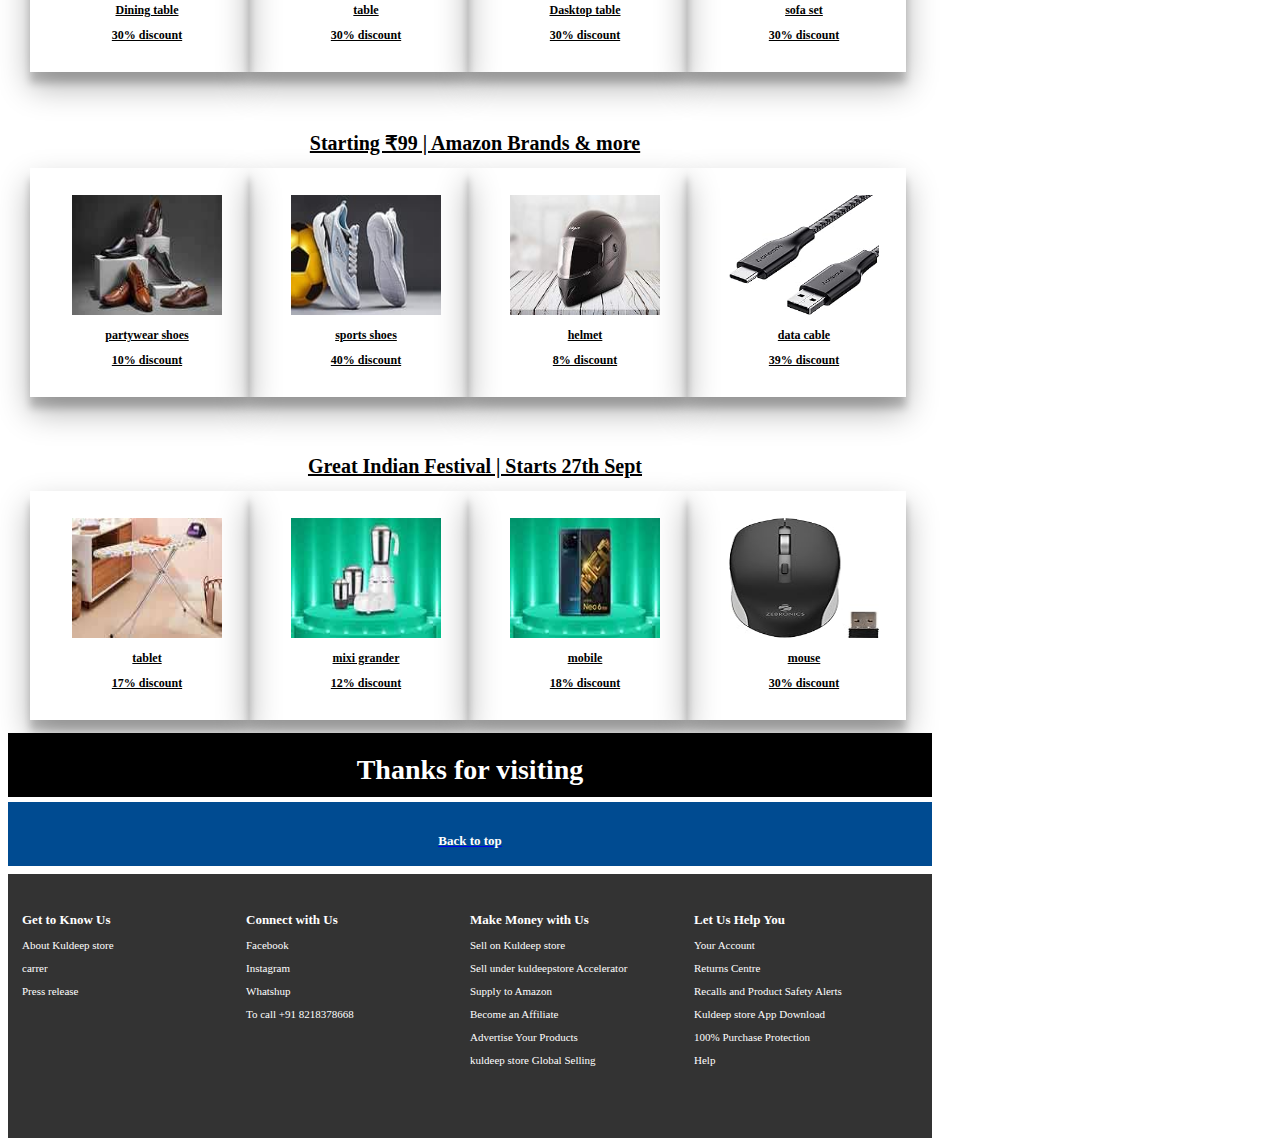
==== commit 3224aac6: "Update index.html" ====
--- a/index.html
+++ b/index.html
@@ -11,11 +11,11 @@
        <img src="kul.jpg" hight="100px" width="150px" align="center">
     </p>
     <div class="box border">
-        <span><a  class="net border"href="netflix.html">Kuldeep.com</a></span>
+        <span><a class="net border"href="netflix.html">Kuldeep.com</a></span>
         <span id="h">Home</span>
         <span id="h">Insert</span>
-        <span><a class="jtr" href="signup.html">signup</a></span>
-        <span><a class="jtr" href="login.html">login</a></span>
+        <span><a class="jtr" href="signup.html" targrt="_blank">signup</a></span>
+        <span><a class="jtr" href="login.html" target="_blank">login</a></span>
         <span id="lky"device-width>
             <input type="search" placeholder="search">
         <button id="k">search</button>
@@ -166,7 +166,7 @@
             <h1>Thanks for visiting</h1>
         </div>
         <div class="jk border">
-           <h1 class="po">Back to top</h1>
+           <a href="#top"><h1 class="po">Back to top</h1></a>
         </div>
         <div class="er border">
            <div class="iio border">
